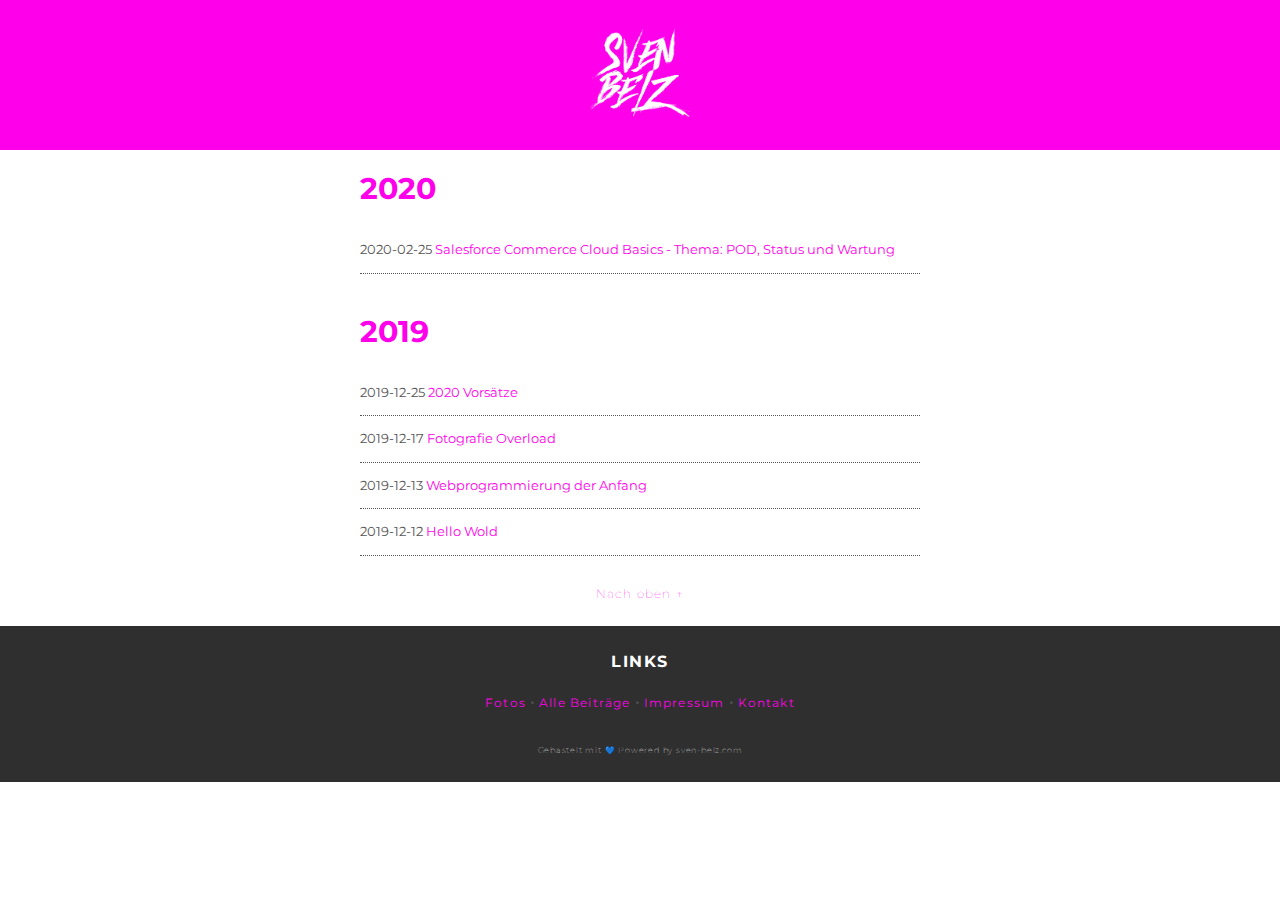
==== archiv.html @ ffbb3fe8 "E-Mail Encryption for all pages, change h3 to h1, new blog entry draft" ====
<!DOCTYPE html>
<html lang="de">

<head>
    <meta charset="utf-8">
    <meta name="description" content="Alte Einträge sind hier im Archiv zu finden.">
    <meta name="viewport" content="width=device-width, initial-scale=1.0, viewport-fit=cover">
    <title>Archiv</title>
</head>

<body>
    <link rel="stylesheet" href="style.css">
    <div id="header">
        <div id="header">
            <div class="container">
                <a href="index.html">
                    <picture>
                        <source srcset="logo-dark.png" media="(prefers-color-scheme: dark)" />
                        <img id="logo " src="logo.png " srcset="logo2x.png 1x, logo2x.png 2x " alt="Logo " class="logo ">
                    </picture>
                </a>
            </div>
        </div>
    </div>
    <div id="main">
        <div id="content">
            <div class="container">
                <div class="post-content">
                    <h1>2020</h1>
                    <li class="archivpost">
                        <p>2020-02-25 <a href="index.html#2020-02-25">Salesforce Commerce Cloud Basics -  Thema: POD, Status und Wartung</a></p>
                    </li><br>
                    <h1>2019</h1>
                    <li class="archivpost">
                        <p>2019-12-25 <a href="index.html#2019-12-25">2020 Vorsätze</a></p>
                    </li>
                    <li class="archivpost">
                        <p>2019-12-17 <a href="index.html#2019-12-17">Fotografie Overload</a></p>
                    </li>
                    <li class="archivpost">
                        <p>2019-12-13 <a href="index.html#2019-12-13">Webprogrammierung der Anfang</a></p>
                    </li>
                    <li class="archivpost">
                        <p>2019-12-12 <a href="index.html#2019-12-12">Hello Wold</a></p>
                    </li>

                </div>
            </div>
        </div>
    </div>
    <div id="topanker"><a href="#">Nach oben &uarr; </a></div>
    <nav id="footer">
        <h4>Links</h4>
        <a href="gallery.html">Fotos</a> &bull;

        <a href="archiv.html">Alle Beiträge</a> &bull;

        <a href="impressum.html" rel=”nofollow” rel="noindex">Impressum</a> &bull;

        <a href="mailto:&#104;&#101;&#108;&#108;&#111;&#064;&#115;&#118;&#101;&#110;&#098;&#101;&#108;&#122;&#046;&#099;&#111;&#109;?subject=Kontakt%20über%20deine%20Webseite&body=Hallo%20Sven,">Kontakt</a>
        <p>Gebastelt mit 💙 Powered by sven-belz.com</p>
    </nav>

</body>

</html>
---- style.css ----
/*kopieren ist stehlen*/
    
    @import url('https://fonts.googleapis.com/css?family=Montserrat:400,700');
    body {
        color: #555;
        margin: 0px;
        font-family: 'Montserrat', sans-serif;
        height: 100%;
        margin: 0;
        padding: 0;
    }
    
    #main {
        display: flex;
        justify-content: center;
        padding: 0 20px 0 20px;
    }
    
    #header {
        background-color: #ff00ea;
        height: 150px;
        display: flex;
        justify-content: center;
        align-items: center;
    }
    
    .topimg {
        width: 100px;
        height: auto;
        float: left;
        padding: 0 25px 0 0;
    }
    
    .about {
        max-width: 600px;
        padding: 60px 0px 10px;
    }
    
    #about-icons {
        display: flex;
        justify-content: center;
        align-items: center;
        padding-top: 25px;
    }
    
    .icons {
        height: 50px;
    }
    
    .logo {
        width: 100px;
        height: auto;
    }
    
    h1,
    h2,
    h3,
    h4 {
        color: #ff00ea;
        text-align: left;
    }
    
    p {
        line-height: 1.5;
        text-align: block;
    }
    
    a {
        color: #ff00ea;
        text-decoration: none;
    }
    
    a:hover {
        color: rgb(0, 0, 0);
    }
    
    .container {
        max-width: 600px;
        margin: 0 auto;
    }
    
    .post-date {
        color: #555;
        font-size: 12px;
        font-weight: lighter;
        text-transform: uppercase;
        letter-spacing: 0.1em;
    }
    
    .post-content {
        font-size: 15px;
    }
    
    .post {
        max-width: 600px;
        margin: 0 auto;
        padding: 40px 0 0 0;
        border-bottom: 1px dotted #555;
        text-align: justify;
    }
    
    .postimg {
        width: 200px;
        height: auto;
        padding: 0 20px 0 0;
        float: left;
    }
    
    .postphoto {
        width: 600px;
        height: auto;
        padding: 0 20px 0 0;
    }
    
    li.archivpost {
        border-bottom: 1px dotted #555;
        text-align: block;
        display: grid;
        padding: 0 25px 0 0;
        font-size: small;
    }
    
    #footer {
        background-color: #2f2f2f;
        padding: 5px 0 1px 0;
        height: 150px;
        text-align: center;
        position: sticky;
        bottom: 0;
    }
    
    #footer h4 {
        color: white;
        text-transform: uppercase;
        letter-spacing: 0.1em;
        text-align: center;
    }
    
    #footer p {
        color: white;
        text-align: center;
        font-size: 8px;
        padding: 25px 0 0 0;
        font-weight: lighter;
        letter-spacing: 0.1em;
    }
    
    #footer a {
        color: #ff00ea;
        text-align: center;
        font-size: 12px;
        padding: 25px 0 0 0;
        letter-spacing: 0.1em;
    }
    
    #footer a:hover {
        opacity: 40%;
    }
    
    #topanker {
        vertical-align: middle;
        font-size: 12px;
        letter-spacing: 0.1em;
        font-weight: lighter;
        font-style: normal;
        display: flex;
        justify-content: center;
        padding: 30px 0 25px 0;
    }
    /* skillbar */
    
    .skillbar {
        position: relative;
        display: block;
        margin-bottom: 15px;
        width: 100%;
        background: #eee;
        height: 35px;
        border-radius: 3px;
        -moz-border-radius: 3px;
        -webkit-border-radius: 3px;
        -webkit-transition: 0.4s linear;
        -moz-transition: 0.4s linear;
        -ms-transition: 0.4s linear;
        -o-transition: 0.4s linear;
        transition: 0.4s linear;
        -webkit-transition-property: width, background-color;
        -moz-transition-property: width, background-color;
        -ms-transition-property: width, background-color;
        -o-transition-property: width, background-color;
        transition-property: width, background-color;
    }
    
    .skillbar-title {
        position: absolute;
        top: 0;
        left: 0;
        font-weight: bold;
        font-size: 13px;
        color: #fff;
        background: #6adcfa;
        -webkit-border-top-left-radius: 3px;
        -webkit-border-bottom-left-radius: 4px;
        -moz-border-radius-topleft: 3px;
        -moz-border-radius-bottomleft: 3px;
        border-top-left-radius: 3px;
        border-bottom-left-radius: 3px;
    }
    
    .skillbar-title span {
        display: block;
        background: rgba(0, 0, 0, 0.1);
        padding: 0 20px;
        height: 35px;
        line-height: 35px;
        -webkit-border-top-left-radius: 3px;
        -webkit-border-bottom-left-radius: 3px;
        -moz-border-radius-topleft: 3px;
        -moz-border-radius-bottomleft: 3px;
        border-top-left-radius: 3px;
        border-bottom-left-radius: 3px;
    }
    
    .skillbar-bar {
        height: 35px;
        width: 0px;
        background: #6adcfa;
        border-radius: 3px;
        -moz-border-radius: 3px;
        -webkit-border-radius: 3px;
    }
    
    .skill-bar-percent {
        position: absolute;
        right: 10px;
        top: 0;
        font-size: 11px;
        height: 35px;
        line-height: 35px;
        color: #444;
        color: rgba(0, 0, 0, 0.4);
    }
    /* Portfolio Gallery */
    
    .cell {
        margin: 1rem;
        overflow: hidden;
    }
    
    .cell img {
        display: block;
        transition: transform .9s ease;
    }
    
    .cell:hover img {
        transform: scale(1.5);
    }
    
    @media screen and (min-width: 600px) {
        .grid {
            display: flex;
            flex-wrap: wrap;
            flex-direction: row;
        }
        .cell {
            width: calc(50% - 2rem);
        }
    }
    
    @media screen and (min-width: 1000px) {
        .container {
            max-width: 1800px;
            margin: 0 auto;
        }
        .cell {
            width: calc(33.33333% - 2rem);
        }
    }
    
    @media only screen and (max-device-width: 480px) {
        #logo {
            padding-top: 20px;
            width: auto;
            height: 100px;
            display: flex;
        }
        #header {
            display: grid;
            justify-content: center;
            align-items: center;
            padding: 0 0 20px 0;
        }
        .postimg {
            width: 100%;
            height: auto;
            float: none;
        }
        .postphoto {
            width: 100%;
            height: auto;
            padding: 0 0 20px 0;
        }
    }
    
    @media (prefers-color-scheme: dark) {
        body {
            background-color: #444;
            color: #e4e4e4;
            --image-grayscale: 40%;
            --image-opacity: 70%;
        }
        .postimg {
            filter: grayscale(var(--image-grayscale)) opacity(var(--image-opacity));
        }
        .postphoto {
            filter: grayscale(var(--image-grayscale)) opacity(var(--image-opacity));
        }
        .icons {
            filter: grayscale(var(--image-grayscale)) opacity(var(--image-opacity));
        }
        .topimg {
            filter: grayscale(var(--image-grayscale)) opacity(var(--image-opacity));
        }
        .skillbar {
            background-color: #e4e4e4;
            opacity: 70%;
        }
        .post-date {
            color: #fff;
        }
    }
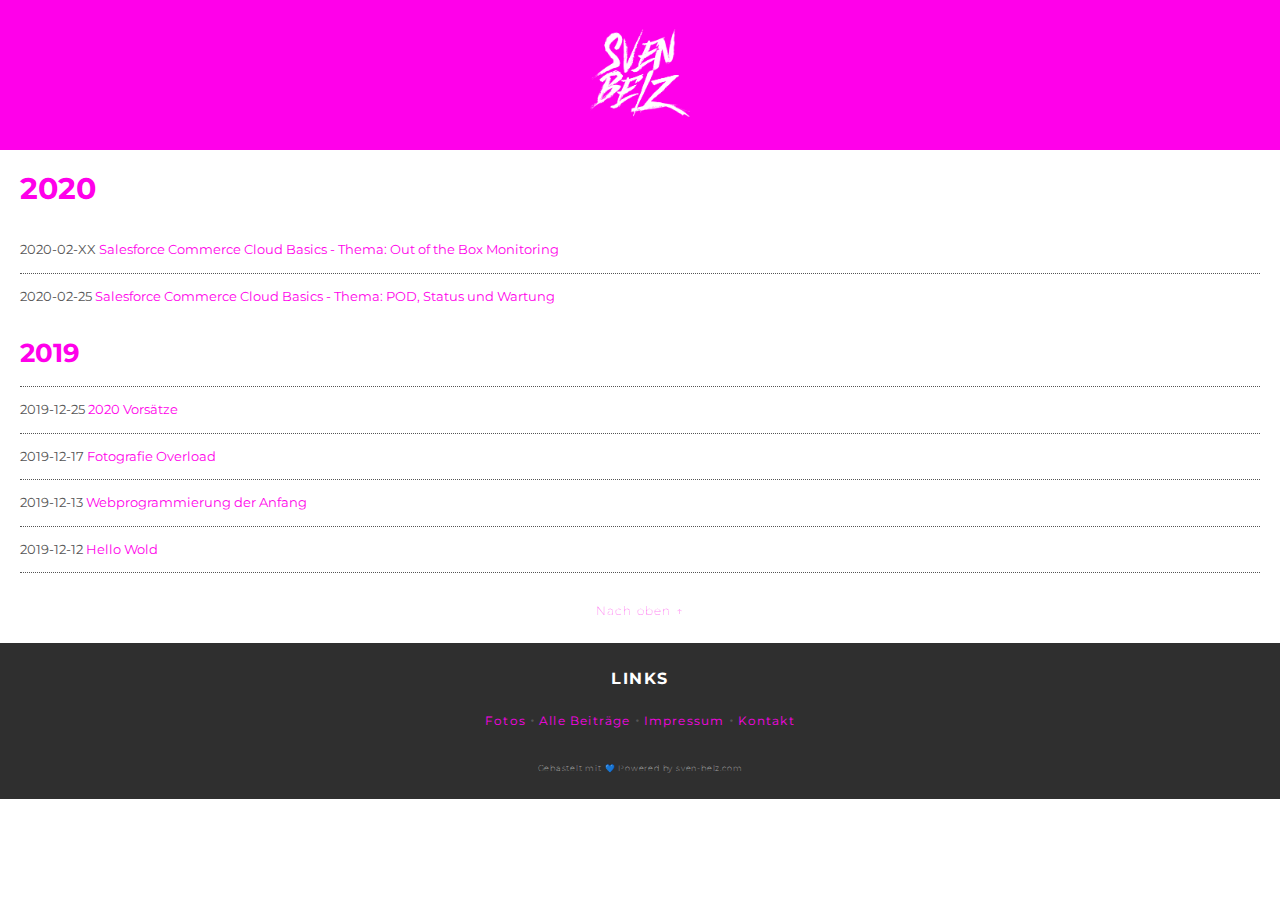
==== commit ceac983b: "no message" ====
--- a/archiv.html
+++ b/archiv.html
@@ -28,21 +28,24 @@
                 <div class="post-content">
                     <h1>2020</h1>
                     <li class="archivpost">
-                        <p>2020-02-25 <a href="index.html#2020-02-25">Salesforce Commerce Cloud Basics -  Thema: POD, Status und Wartung</a></p>
-                    </li><br>
-                    <h1>2019</h1>
-                    <li class="archivpost">
-                        <p>2019-12-25 <a href="index.html#2019-12-25">2020 Vorsätze</a></p>
+                        <p>2020-02-XX <a href="index.html#2020-02-XX">Salesforce Commerce Cloud Basics - Thema: Out of the Box Monitoring</a></p>
                     </li>
                     <li class="archivpost">
-                        <p>2019-12-17 <a href="index.html#2019-12-17">Fotografie Overload</a></p>
-                    </li>
-                    <li class="archivpost">
-                        <p>2019-12-13 <a href="index.html#2019-12-13">Webprogrammierung der Anfang</a></p>
-                    </li>
-                    <li class="archivpost">
-                        <p>2019-12-12 <a href="index.html#2019-12-12">Hello Wold</a></p>
-                    </li>
+                        <p>2020-02-25 <a href="index.html#2020-02-25">Salesforce Commerce Cloud Basics -  Thema: POD, Status und Wartung</a></p>
+                        </li<br>
+                        <h1>2019</h1>
+                        <li class="archivpost">
+                            <p>2019-12-25 <a href="index.html#2019-12-25">2020 Vorsätze</a></p>
+                        </li>
+                        <li class="archivpost">
+                            <p>2019-12-17 <a href="index.html#2019-12-17">Fotografie Overload</a></p>
+                        </li>
+                        <li class="archivpost">
+                            <p>2019-12-13 <a href="index.html#2019-12-13">Webprogrammierung der Anfang</a></p>
+                        </li>
+                        <li class="archivpost">
+                            <p>2019-12-12 <a href="index.html#2019-12-12">Hello Wold</a></p>
+                        </li>
 
                 </div>
             </div>
--- a/style.css
+++ b/style.css
@@ -11,7 +11,7 @@
     }
     
     #main {
-        display: flex;
+        display: block;
         justify-content: center;
         padding: 0 20px 0 20px;
     }
@@ -63,6 +63,7 @@
     p {
         line-height: 1.5;
         text-align: block;
+        margin-block-end: 0.5;
     }
     
     a {
@@ -76,6 +77,10 @@
     
     .container {
         max-width: 600px;
+        margin: 0 auto;
+    }
+    
+    .post-title {
         margin: 0 auto;
     }
     
@@ -288,7 +293,6 @@
             display: grid;
             justify-content: center;
             align-items: center;
-            padding: 0 0 20px 0;
         }
         .postimg {
             width: 100%;
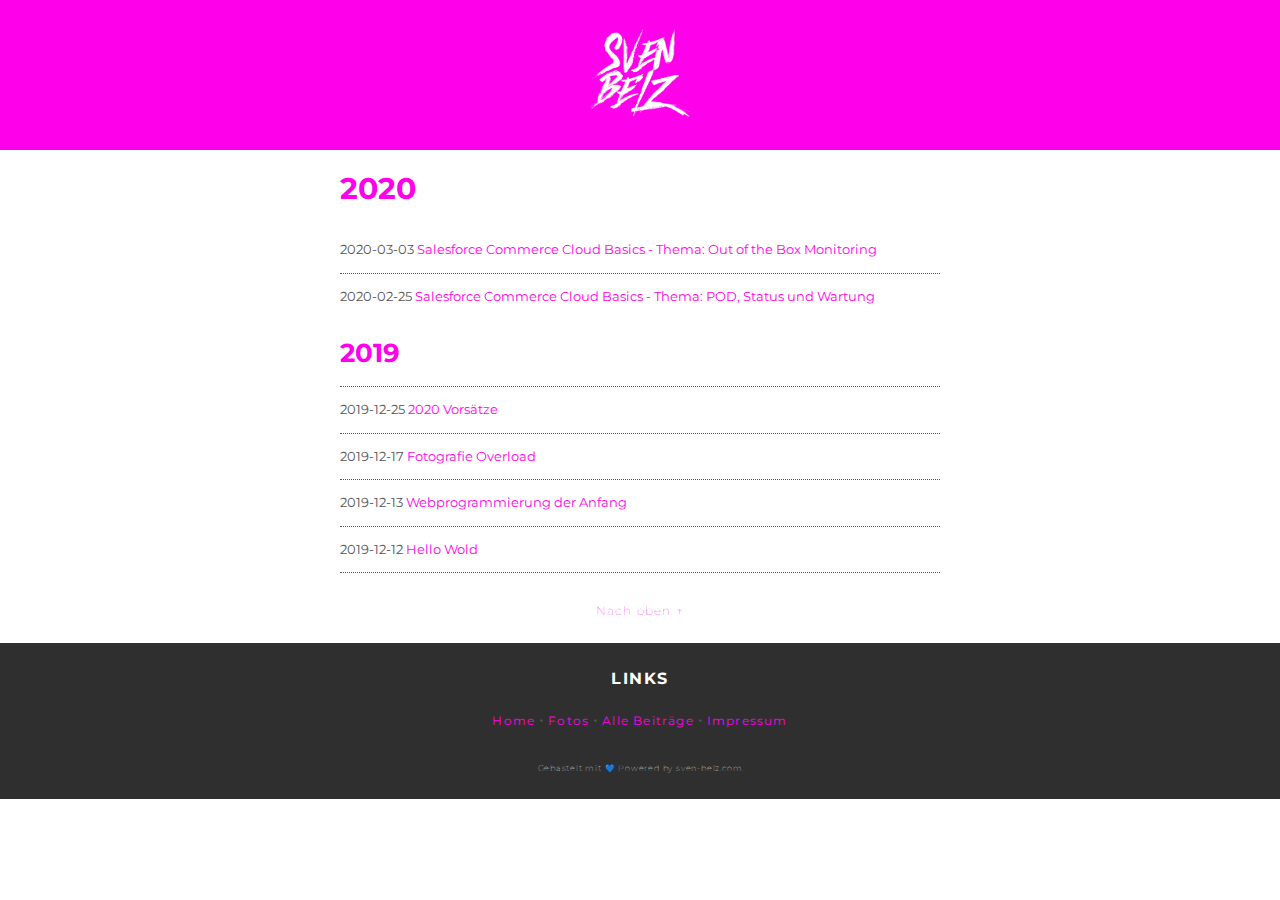
==== commit 4c27506b: "Sticky footer div for gallery, changed main menu (" ====
--- a/archiv.html
+++ b/archiv.html
@@ -28,7 +28,7 @@
                 <div class="post-content">
                     <h1>2020</h1>
                     <li class="archivpost">
-                        <p>2020-02-XX <a href="index.html#2020-02-XX">Salesforce Commerce Cloud Basics - Thema: Out of the Box Monitoring</a></p>
+                        <p>2020-03-03 <a href="index.html#2020-03-03">Salesforce Commerce Cloud Basics - Thema: Out of the Box Monitoring</a></p>
                     </li>
                     <li class="archivpost">
                         <p>2020-02-25 <a href="index.html#2020-02-25">Salesforce Commerce Cloud Basics -  Thema: POD, Status und Wartung</a></p>
@@ -54,13 +54,14 @@
     <div id="topanker"><a href="#">Nach oben &uarr; </a></div>
     <nav id="footer">
         <h4>Links</h4>
+        <a href="index.html">Home</a> &bull;
+
         <a href="gallery.html">Fotos</a> &bull;
 
         <a href="archiv.html">Alle Beiträge</a> &bull;
 
-        <a href="impressum.html" rel=”nofollow” rel="noindex">Impressum</a> &bull;
+        <a href="impressum.html" rel=”nofollow” rel="noindex">Impressum</a>
 
-        <a href="mailto:&#104;&#101;&#108;&#108;&#111;&#064;&#115;&#118;&#101;&#110;&#098;&#101;&#108;&#122;&#046;&#099;&#111;&#109;?subject=Kontakt%20über%20deine%20Webseite&body=Hallo%20Sven,">Kontakt</a>
         <p>Gebastelt mit 💙 Powered by sven-belz.com</p>
     </nav>
 
--- a/style.css
+++ b/style.css
@@ -1,335 +1,405 @@
-    /*kopieren ist stehlen*/
-    
-    @import url('https://fonts.googleapis.com/css?family=Montserrat:400,700');
-    body {
-        color: #555;
-        margin: 0px;
-        font-family: 'Montserrat', sans-serif;
-        height: 100%;
-        margin: 0;
-        padding: 0;
-    }
-    
-    #main {
-        display: block;
-        justify-content: center;
-        padding: 0 20px 0 20px;
-    }
-    
+/*kopieren ist stehlen*/
+
+@import url('https://fonts.googleapis.com/css?family=Montserrat:400,700');
+body {
+    color: #555;
+    margin: 0px;
+    font-family: 'Montserrat', sans-serif;
+    height: 100%;
+    margin: 0;
+    padding: 0;
+}
+
+
+/*
+#INFO {
+    position: fixed;
+    font-size: 50px;
+    opacity: 0.1;
+    padding: 0 25px 0 0;
+    float: right;
+    right: 0;
+    z-index: 1;
+}
+*/
+
+#snap {
+    position: sticky;
+    position: -webkit-sticky;
+    bottom: 0;
+    z-index: -1000;
+    height: 150px;
+    background-color: white;
+    padding: 5px 0;
+    text-align: center;
+}
+
+.snapimg {
+    width: auto;
+    height: 300px;
+    text-align: center;
+}
+
+#main {
+    display: block;
+    justify-content: center;
+    padding: 0 20px 0 20px;
+}
+
+#header {
+    background-color: #ff00ea;
+    height: 150px;
+    display: flex;
+    justify-content: center;
+    align-items: center;
+}
+
+.topimg {
+    width: 100px;
+    height: auto;
+    float: left;
+    padding: 0 25px 0 0;
+}
+
+.about {
+    max-width: 600px;
+    padding: 60px 0px 10px;
+}
+
+#about-icons {
+    display: flex;
+    justify-content: center;
+    align-items: center;
+    padding-top: 25px;
+}
+
+.icons {
+    height: 50px;
+}
+
+.GALLERY {
+    display: flex;
+    justify-content: center;
+    align-items: center;
+    padding: 50px 0 50px 50px;
+}
+
+.GALLERYTEXT {
+    display: flex;
+    justify-content: center;
+    align-items: center;
+    padding: 0 0 50px 0;
+    font-size: 15px;
+}
+
+.icongallery {
+    height: 100px;
+    padding: 0 20px 0 0;
+}
+
+.icongallery:hover {
+    opacity: 0.3;
+    filter: alpha(opacity=70);
+    transform: scale(1.2);
+}
+
+.logo {
+    width: 100px;
+    height: auto;
+}
+
+h1,
+h2,
+h3,
+h4 {
+    color: #ff00ea;
+    text-align: left;
+}
+
+p {
+    line-height: 1.5;
+    text-align: block;
+    margin-block-end: 0.5;
+}
+
+a {
+    color: #ff00ea;
+    text-decoration: none;
+}
+
+a:hover {
+    color: rgb(0, 0, 0);
+}
+
+.container {
+    max-width: 600px;
+    margin: 0 auto;
+}
+
+.post-title {
+    margin: 0 auto;
+}
+
+.post-date {
+    color: #555;
+    font-size: 12px;
+    font-weight: lighter;
+    text-transform: uppercase;
+    letter-spacing: 0.1em;
+}
+
+.post-content {
+    font-size: 15px;
+}
+
+.post {
+    max-width: 600px;
+    margin: 0 auto;
+    padding: 40px 0 0 0;
+    border-bottom: 1px dotted #555;
+    text-align: justify;
+}
+
+.postimg {
+    width: 200px;
+    height: auto;
+    padding: 0 20px 0 0;
+    float: left;
+}
+
+.postphoto {
+    width: 600px;
+    height: auto;
+    padding: 0 20px 0 0;
+}
+
+li.archivpost {
+    border-bottom: 1px dotted #555;
+    text-align: block;
+    display: grid;
+    padding: 0 25px 0 0;
+    font-size: small;
+}
+
+#footer {
+    background-color: #2f2f2f;
+    padding: 5px 0 1px 0;
+    height: 150px;
+    text-align: center;
+    position: sticky;
+    bottom: 0;
+}
+
+#footer h4 {
+    color: white;
+    text-transform: uppercase;
+    letter-spacing: 0.1em;
+    text-align: center;
+}
+
+#footer p {
+    color: white;
+    text-align: center;
+    font-size: 8px;
+    padding: 25px 0 0 0;
+    font-weight: lighter;
+    letter-spacing: 0.1em;
+}
+
+#footer a {
+    color: #ff00ea;
+    text-align: center;
+    font-size: 12px;
+    padding: 25px 0 0 0;
+    letter-spacing: 0.1em;
+}
+
+#footer a:hover {
+    opacity: 40%;
+}
+
+#topanker {
+    vertical-align: middle;
+    font-size: 12px;
+    letter-spacing: 0.1em;
+    font-weight: lighter;
+    font-style: normal;
+    display: flex;
+    justify-content: center;
+    padding: 30px 0 25px 0;
+}
+
+
+/* skillbar */
+
+.skillbar {
+    position: relative;
+    display: block;
+    margin-bottom: 15px;
+    width: 100%;
+    background: #eee;
+    height: 35px;
+    border-radius: 3px;
+    -moz-border-radius: 3px;
+    -webkit-border-radius: 3px;
+    -webkit-transition: 0.4s linear;
+    -moz-transition: 0.4s linear;
+    -ms-transition: 0.4s linear;
+    -o-transition: 0.4s linear;
+    transition: 0.4s linear;
+    -webkit-transition-property: width, background-color;
+    -moz-transition-property: width, background-color;
+    -ms-transition-property: width, background-color;
+    -o-transition-property: width, background-color;
+    transition-property: width, background-color;
+}
+
+.skillbar-title {
+    position: absolute;
+    top: 0;
+    left: 0;
+    font-weight: bold;
+    font-size: 13px;
+    color: #fff;
+    background: #6adcfa;
+    -webkit-border-top-left-radius: 3px;
+    -webkit-border-bottom-left-radius: 4px;
+    -moz-border-radius-topleft: 3px;
+    -moz-border-radius-bottomleft: 3px;
+    border-top-left-radius: 3px;
+    border-bottom-left-radius: 3px;
+}
+
+.skillbar-title span {
+    display: block;
+    background: rgba(0, 0, 0, 0.1);
+    padding: 0 20px;
+    height: 35px;
+    line-height: 35px;
+    -webkit-border-top-left-radius: 3px;
+    -webkit-border-bottom-left-radius: 3px;
+    -moz-border-radius-topleft: 3px;
+    -moz-border-radius-bottomleft: 3px;
+    border-top-left-radius: 3px;
+    border-bottom-left-radius: 3px;
+}
+
+.skillbar-bar {
+    height: 35px;
+    width: 0px;
+    background: #6adcfa;
+    border-radius: 3px;
+    -moz-border-radius: 3px;
+    -webkit-border-radius: 3px;
+}
+
+.skill-bar-percent {
+    position: absolute;
+    right: 10px;
+    top: 0;
+    font-size: 11px;
+    height: 35px;
+    line-height: 35px;
+    color: #444;
+    color: rgba(0, 0, 0, 0.4);
+}
+
+
+/* Portfolio Gallery */
+
+.cell {
+    margin: 1rem;
+    overflow: hidden;
+}
+
+.cell img {
+    display: block;
+    transition: transform .9s ease;
+}
+
+.cell:hover img {
+    transform: scale(1.5);
+}
+
+@media screen and (min-width: 600px) {
+    .grid {
+        display: flex;
+        flex-wrap: wrap;
+        flex-direction: row;
+    }
+    .cell {
+        width: calc(50% - 2rem);
+    }
+}
+
+@media screen and (min-width: 1000px) {
+    .container-gallery {
+        max-width: 1800px;
+        margin: 0 auto;
+    }
+    .cell {
+        width: calc(33.33333% - 2rem);
+    }
+}
+
+@media only screen and (max-device-width: 480px) {
+    #logo {
+        padding-top: 20px;
+        width: auto;
+        height: 100px;
+        display: flex;
+    }
     #header {
-        background-color: #ff00ea;
-        height: 150px;
-        display: flex;
+        display: grid;
         justify-content: center;
         align-items: center;
     }
-    
+    .postimg {
+        width: 100%;
+        height: auto;
+        float: none;
+    }
+    .postphoto {
+        width: 100%;
+        height: auto;
+        padding: 0 0 20px 0;
+    }
+    #snapindex {
+        font-size: 25px;
+    }
+}
+
+@media (prefers-color-scheme: dark) {
+    body {
+        background-color: #444;
+        color: #e4e4e4;
+        --image-grayscale: 40%;
+        --image-opacity: 70%;
+    }
+    .postimg {
+        filter: grayscale(var(--image-grayscale)) opacity(var(--image-opacity));
+    }
+    .postphoto {
+        filter: grayscale(var(--image-grayscale)) opacity(var(--image-opacity));
+    }
+    .icons {
+        filter: grayscale(var(--image-grayscale)) opacity(var(--image-opacity));
+    }
     .topimg {
-        width: 100px;
-        height: auto;
-        float: left;
-        padding: 0 25px 0 0;
-    }
-    
-    .about {
-        max-width: 600px;
-        padding: 60px 0px 10px;
-    }
-    
-    #about-icons {
-        display: flex;
-        justify-content: center;
-        align-items: center;
-        padding-top: 25px;
-    }
-    
-    .icons {
-        height: 50px;
-    }
-    
-    .logo {
-        width: 100px;
-        height: auto;
-    }
-    
-    h1,
-    h2,
-    h3,
-    h4 {
-        color: #ff00ea;
-        text-align: left;
-    }
-    
-    p {
-        line-height: 1.5;
-        text-align: block;
-        margin-block-end: 0.5;
-    }
-    
-    a {
-        color: #ff00ea;
-        text-decoration: none;
-    }
-    
-    a:hover {
-        color: rgb(0, 0, 0);
-    }
-    
-    .container {
-        max-width: 600px;
-        margin: 0 auto;
-    }
-    
-    .post-title {
-        margin: 0 auto;
-    }
-    
+        filter: grayscale(var(--image-grayscale)) opacity(var(--image-opacity));
+    }
+    .skillbar {
+        background-color: #e4e4e4;
+        opacity: 70%;
+    }
     .post-date {
-        color: #555;
-        font-size: 12px;
-        font-weight: lighter;
-        text-transform: uppercase;
-        letter-spacing: 0.1em;
-    }
-    
-    .post-content {
-        font-size: 15px;
-    }
-    
-    .post {
-        max-width: 600px;
-        margin: 0 auto;
-        padding: 40px 0 0 0;
-        border-bottom: 1px dotted #555;
-        text-align: justify;
-    }
-    
-    .postimg {
-        width: 200px;
-        height: auto;
-        padding: 0 20px 0 0;
-        float: left;
-    }
-    
-    .postphoto {
-        width: 600px;
-        height: auto;
-        padding: 0 20px 0 0;
-    }
-    
-    li.archivpost {
-        border-bottom: 1px dotted #555;
-        text-align: block;
-        display: grid;
-        padding: 0 25px 0 0;
-        font-size: small;
-    }
-    
-    #footer {
-        background-color: #2f2f2f;
-        padding: 5px 0 1px 0;
-        height: 150px;
-        text-align: center;
-        position: sticky;
-        bottom: 0;
-    }
-    
-    #footer h4 {
-        color: white;
-        text-transform: uppercase;
-        letter-spacing: 0.1em;
-        text-align: center;
-    }
-    
-    #footer p {
-        color: white;
-        text-align: center;
-        font-size: 8px;
-        padding: 25px 0 0 0;
-        font-weight: lighter;
-        letter-spacing: 0.1em;
-    }
-    
-    #footer a {
-        color: #ff00ea;
-        text-align: center;
-        font-size: 12px;
-        padding: 25px 0 0 0;
-        letter-spacing: 0.1em;
-    }
-    
-    #footer a:hover {
-        opacity: 40%;
-    }
-    
-    #topanker {
-        vertical-align: middle;
-        font-size: 12px;
-        letter-spacing: 0.1em;
-        font-weight: lighter;
-        font-style: normal;
-        display: flex;
-        justify-content: center;
-        padding: 30px 0 25px 0;
-    }
-    /* skillbar */
-    
-    .skillbar {
-        position: relative;
-        display: block;
-        margin-bottom: 15px;
-        width: 100%;
-        background: #eee;
-        height: 35px;
-        border-radius: 3px;
-        -moz-border-radius: 3px;
-        -webkit-border-radius: 3px;
-        -webkit-transition: 0.4s linear;
-        -moz-transition: 0.4s linear;
-        -ms-transition: 0.4s linear;
-        -o-transition: 0.4s linear;
-        transition: 0.4s linear;
-        -webkit-transition-property: width, background-color;
-        -moz-transition-property: width, background-color;
-        -ms-transition-property: width, background-color;
-        -o-transition-property: width, background-color;
-        transition-property: width, background-color;
-    }
-    
-    .skillbar-title {
-        position: absolute;
-        top: 0;
-        left: 0;
-        font-weight: bold;
-        font-size: 13px;
         color: #fff;
-        background: #6adcfa;
-        -webkit-border-top-left-radius: 3px;
-        -webkit-border-bottom-left-radius: 4px;
-        -moz-border-radius-topleft: 3px;
-        -moz-border-radius-bottomleft: 3px;
-        border-top-left-radius: 3px;
-        border-bottom-left-radius: 3px;
-    }
-    
-    .skillbar-title span {
-        display: block;
-        background: rgba(0, 0, 0, 0.1);
-        padding: 0 20px;
-        height: 35px;
-        line-height: 35px;
-        -webkit-border-top-left-radius: 3px;
-        -webkit-border-bottom-left-radius: 3px;
-        -moz-border-radius-topleft: 3px;
-        -moz-border-radius-bottomleft: 3px;
-        border-top-left-radius: 3px;
-        border-bottom-left-radius: 3px;
-    }
-    
-    .skillbar-bar {
-        height: 35px;
-        width: 0px;
-        background: #6adcfa;
-        border-radius: 3px;
-        -moz-border-radius: 3px;
-        -webkit-border-radius: 3px;
-    }
-    
-    .skill-bar-percent {
-        position: absolute;
-        right: 10px;
-        top: 0;
-        font-size: 11px;
-        height: 35px;
-        line-height: 35px;
-        color: #444;
-        color: rgba(0, 0, 0, 0.4);
-    }
-    /* Portfolio Gallery */
-    
-    .cell {
-        margin: 1rem;
-        overflow: hidden;
-    }
-    
-    .cell img {
-        display: block;
-        transition: transform .9s ease;
-    }
-    
-    .cell:hover img {
-        transform: scale(1.5);
-    }
-    
-    @media screen and (min-width: 600px) {
-        .grid {
-            display: flex;
-            flex-wrap: wrap;
-            flex-direction: row;
-        }
-        .cell {
-            width: calc(50% - 2rem);
-        }
-    }
-    
-    @media screen and (min-width: 1000px) {
-        .container {
-            max-width: 1800px;
-            margin: 0 auto;
-        }
-        .cell {
-            width: calc(33.33333% - 2rem);
-        }
-    }
-    
-    @media only screen and (max-device-width: 480px) {
-        #logo {
-            padding-top: 20px;
-            width: auto;
-            height: 100px;
-            display: flex;
-        }
-        #header {
-            display: grid;
-            justify-content: center;
-            align-items: center;
-        }
-        .postimg {
-            width: 100%;
-            height: auto;
-            float: none;
-        }
-        .postphoto {
-            width: 100%;
-            height: auto;
-            padding: 0 0 20px 0;
-        }
-    }
-    
-    @media (prefers-color-scheme: dark) {
-        body {
-            background-color: #444;
-            color: #e4e4e4;
-            --image-grayscale: 40%;
-            --image-opacity: 70%;
-        }
-        .postimg {
-            filter: grayscale(var(--image-grayscale)) opacity(var(--image-opacity));
-        }
-        .postphoto {
-            filter: grayscale(var(--image-grayscale)) opacity(var(--image-opacity));
-        }
-        .icons {
-            filter: grayscale(var(--image-grayscale)) opacity(var(--image-opacity));
-        }
-        .topimg {
-            filter: grayscale(var(--image-grayscale)) opacity(var(--image-opacity));
-        }
-        .skillbar {
-            background-color: #e4e4e4;
-            opacity: 70%;
-        }
-        .post-date {
-            color: #fff;
-        }
-    }+    }
+    #snap {
+        background-color: #444;
+    }
+    .snapimg {
+        opacity: 0.7;
+        background-color: #444;
+    }
+}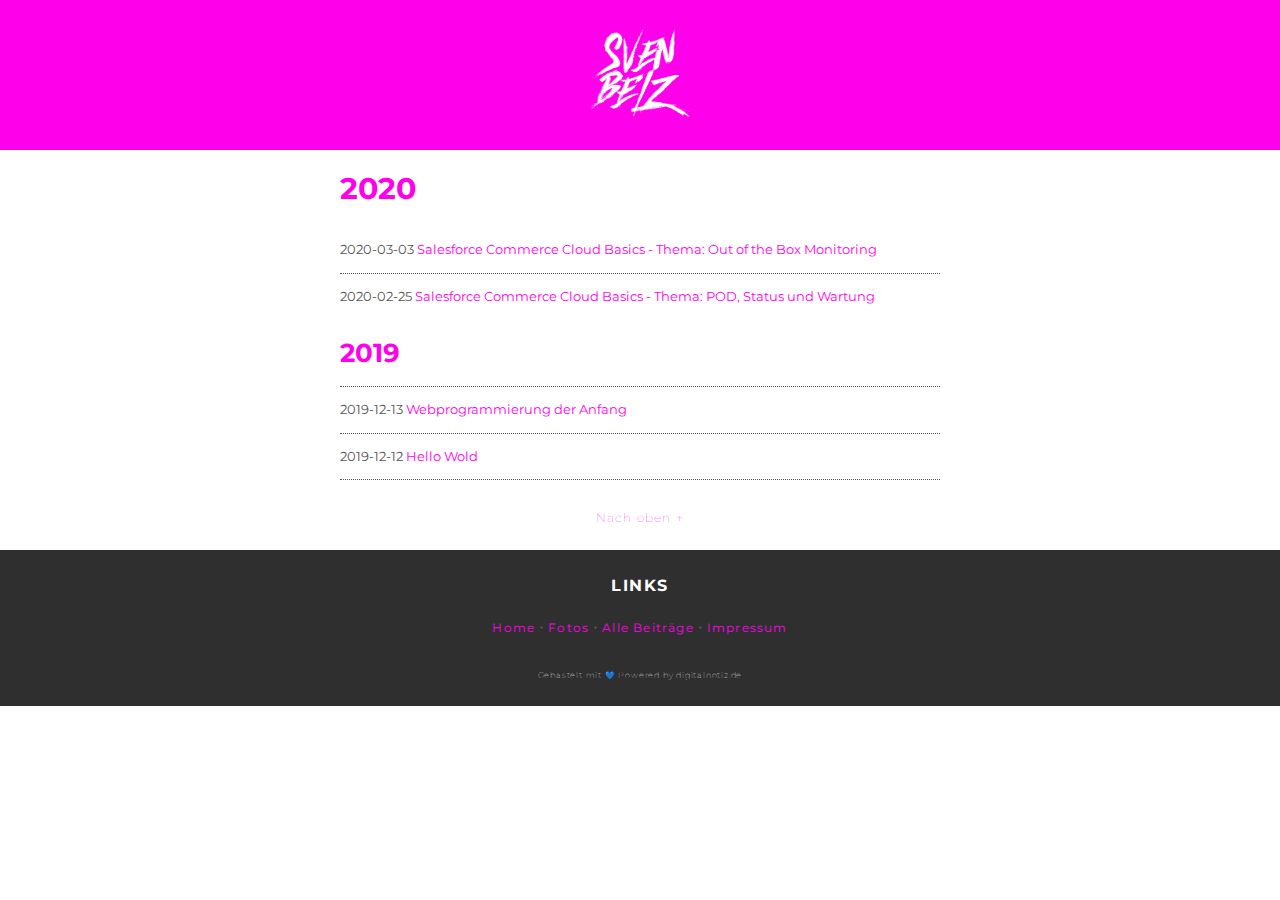
==== commit 21e96908: "Add film photos. new domain" ====
--- a/archiv.html
+++ b/archiv.html
@@ -35,12 +35,6 @@
                         </li<br>
                         <h1>2019</h1>
                         <li class="archivpost">
-                            <p>2019-12-25 <a href="index.html#2019-12-25">2020 Vorsätze</a></p>
-                        </li>
-                        <li class="archivpost">
-                            <p>2019-12-17 <a href="index.html#2019-12-17">Fotografie Overload</a></p>
-                        </li>
-                        <li class="archivpost">
                             <p>2019-12-13 <a href="index.html#2019-12-13">Webprogrammierung der Anfang</a></p>
                         </li>
                         <li class="archivpost">
@@ -62,7 +56,7 @@
 
         <a href="impressum.html" rel=”nofollow” rel="noindex">Impressum</a>
 
-        <p>Gebastelt mit 💙 Powered by sven-belz.com</p>
+        <p>Gebastelt mit 💙 Powered by digitalnotiz.de</p>
     </nav>
 
 </body>
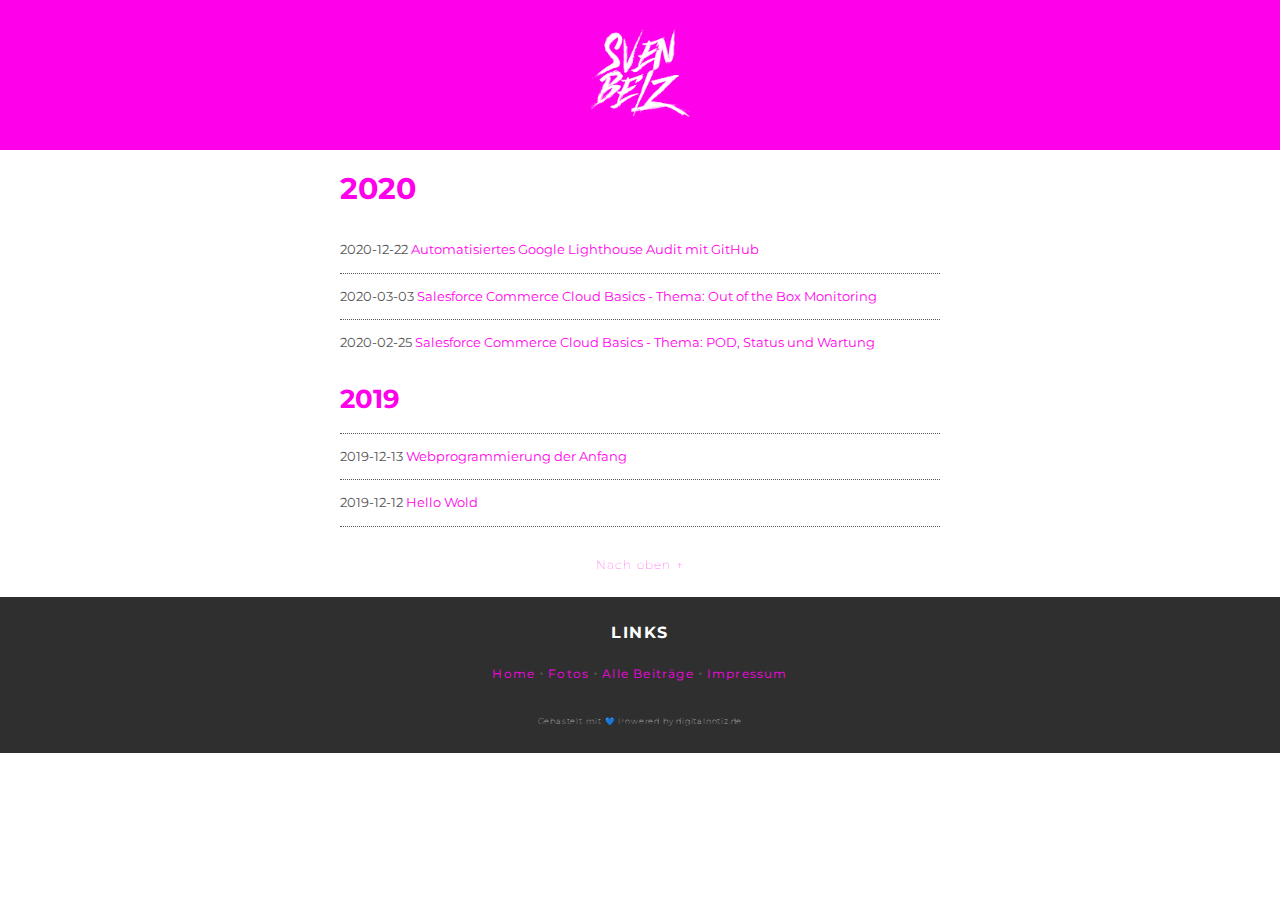
==== commit 61ccc545: "Neuer Blogeintrag CSS-Fix" ====
--- a/archiv.html
+++ b/archiv.html
@@ -27,6 +27,9 @@
             <div class="container">
                 <div class="post-content">
                     <h1>2020</h1>
+                    <li class="archivpost">
+                        <p>2020-12-22 <a href="index.html#2020-12-22">Automatisiertes Google Lighthouse Audit mit GitHub</a></p>
+                    </li>
                     <li class="archivpost">
                         <p>2020-03-03 <a href="index.html#2020-03-03">Salesforce Commerce Cloud Basics - Thema: Out of the Box Monitoring</a></p>
                     </li>
--- a/style.css
+++ b/style.css
@@ -156,7 +156,7 @@
     max-width: 600px;
     margin: 0 auto;
     padding: 40px 0 0 0;
-    border-bottom: 1px dotted #555;
+    border-bottom: 1px dotted #eee;
     text-align: justify;
 }
 
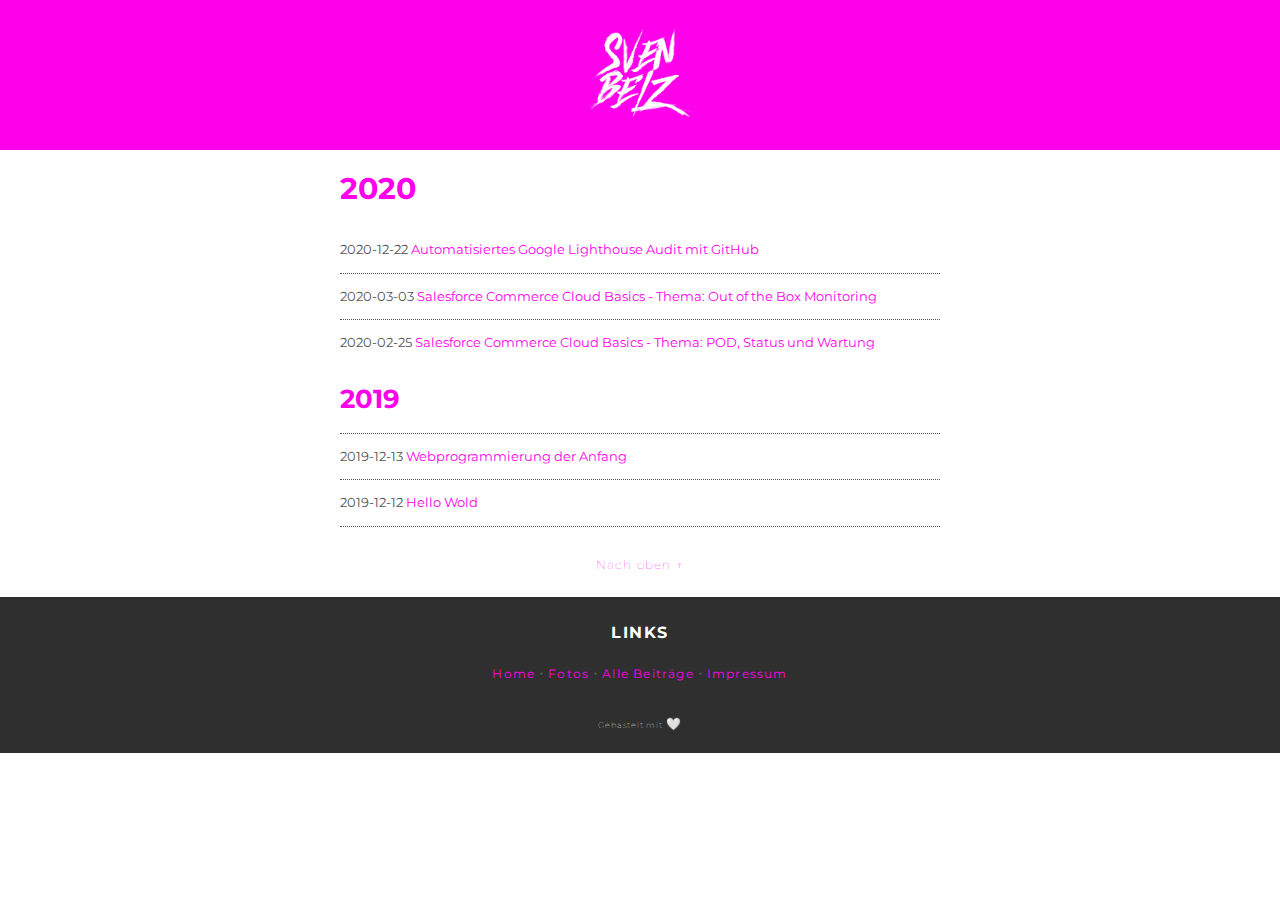
==== commit 6522378c: "beat heart and wave hand" ====
--- a/archiv.html
+++ b/archiv.html
@@ -59,7 +59,7 @@
 
         <a href="impressum.html" rel=”nofollow” rel="noindex">Impressum</a>
 
-        <p>Gebastelt mit 💙 Powered by digitalnotiz.de</p>
+        <p>Gebastelt mit <span class="beat">🤍</span></p>
     </nav>
 
 </body>
--- a/style.css
+++ b/style.css
@@ -10,19 +10,6 @@
     padding: 0;
 }
 
-
-/*
-#INFO {
-    position: fixed;
-    font-size: 50px;
-    opacity: 0.1;
-    padding: 0 25px 0 0;
-    float: right;
-    right: 0;
-    z-index: 1;
-}
-*/
-
 #snap {
     position: sticky;
     position: -webkit-sticky;
@@ -61,6 +48,78 @@
     padding: 0 25px 0 0;
 }
 
+.wave {
+    animation-name: wave-animation;
+    /* Refers to the name of your @keyframes element below */
+    animation-duration: 2.5s;
+    /* Change to speed up or slow down */
+    animation-iteration-count: infinite;
+    /* Never stop waving :) */
+    transform-origin: 70% 70%;
+    /* Pivot around the bottom-left palm */
+    display: inline-block;
+}
+
+@keyframes wave-animation {
+    0% {
+        transform: rotate( 0.0deg)
+    }
+    10% {
+        transform: rotate(14.0deg)
+    }
+    /* The following five values can be played with to make the waving more or less extreme */
+    20% {
+        transform: rotate(-8.0deg)
+    }
+    30% {
+        transform: rotate(14.0deg)
+    }
+    40% {
+        transform: rotate(-4.0deg)
+    }
+    50% {
+        transform: rotate(10.0deg)
+    }
+    60% {
+        transform: rotate( 0.0deg)
+    }
+    /* Reset for the last half to pause */
+    100% {
+        transform: rotate( 0.0deg)
+    }
+}
+
+.beat {
+    font-size: 1.5em;
+    animation-name: beat-animation;
+    animation-duration: 2.5s;
+    animation-iteration-count: infinite;
+    display: inline-block;
+    transform-origin: 70% 70%;
+}
+
+@keyframes beat-animation {
+    // scale down and scale up faster in irregular intervals to get the throbbing effect
+    0% {
+        transform: scale(0.8);
+    }
+    5% {
+        transform: scale(0.9);
+    }
+    10% {
+        transform: scale(0.8);
+    }
+    15% {
+        transform: scale(1);
+    }
+    50% {
+        transform: scale(0.8);
+    }
+    100% {
+        transform: scale(0.8);
+    }
+}
+
 .about {
     max-width: 600px;
     padding: 60px 0px 10px;
@@ -183,7 +242,7 @@
 
 #footer {
     background-color: #2f2f2f;
-    padding: 5px 0 1px 0;
+    padding: 5px 0 1px 0px;
     height: 150px;
     text-align: center;
     position: sticky;
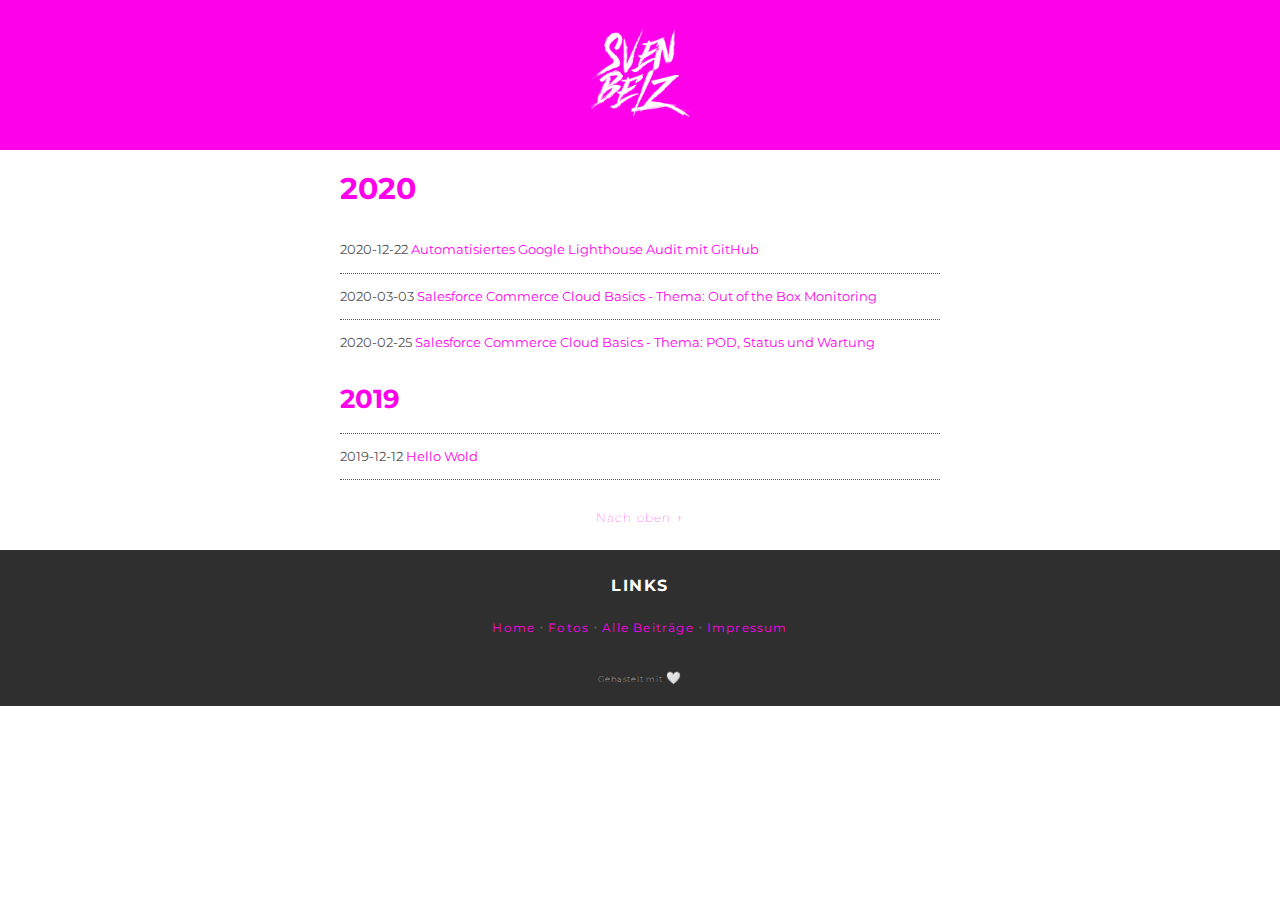
==== commit 5a7c2740: "content changes" ====
--- a/archiv.html
+++ b/archiv.html
@@ -38,9 +38,6 @@
                         </li<br>
                         <h1>2019</h1>
                         <li class="archivpost">
-                            <p>2019-12-13 <a href="index.html#2019-12-13">Webprogrammierung der Anfang</a></p>
-                        </li>
-                        <li class="archivpost">
                             <p>2019-12-12 <a href="index.html#2019-12-12">Hello Wold</a></p>
                         </li>
 
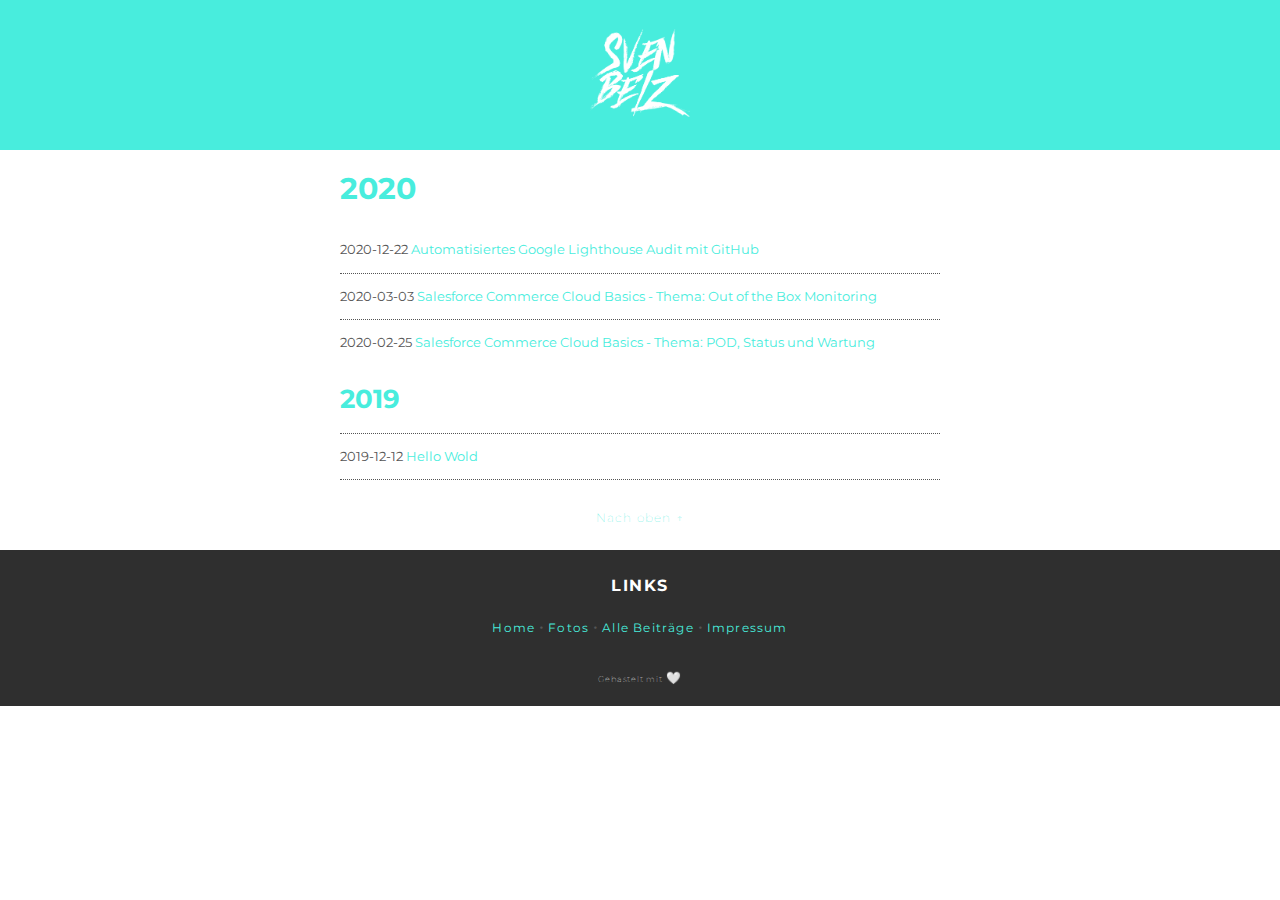
==== commit 64164fd1: "Update archiv.html" ====
--- a/archiv.html
+++ b/archiv.html
@@ -9,6 +9,8 @@
 </head>
 
 <body>
+    <link rel="preconnect" href="https://fonts.gstatic.com">
+<link href="https://fonts.googleapis.com/css2?family=Montserrat:wght@400;700&display=swap" rel="stylesheet">
     <link rel="stylesheet" href="style.css">
     <div id="header">
         <div id="header">
@@ -61,4 +63,4 @@
 
 </body>
 
-</html>+</html>
--- a/style.css
+++ b/style.css
@@ -34,7 +34,7 @@
 }
 
 #header {
-    background-color: #ff00ea;
+    background-color: #48EDDD;
     height: 150px;
     display: flex;
     justify-content: center;
@@ -171,7 +171,7 @@
 h2,
 h3,
 h4 {
-    color: #ff00ea;
+    color: #48EDDD;
     text-align: left;
 }
 
@@ -182,7 +182,7 @@
 }
 
 a {
-    color: #ff00ea;
+    color: #48EDDD;
     text-decoration: none;
 }
 
@@ -266,7 +266,7 @@
 }
 
 #footer a {
-    color: #ff00ea;
+    color: #48EDDD;
     text-align: center;
     font-size: 12px;
     padding: 25px 0 0 0;
